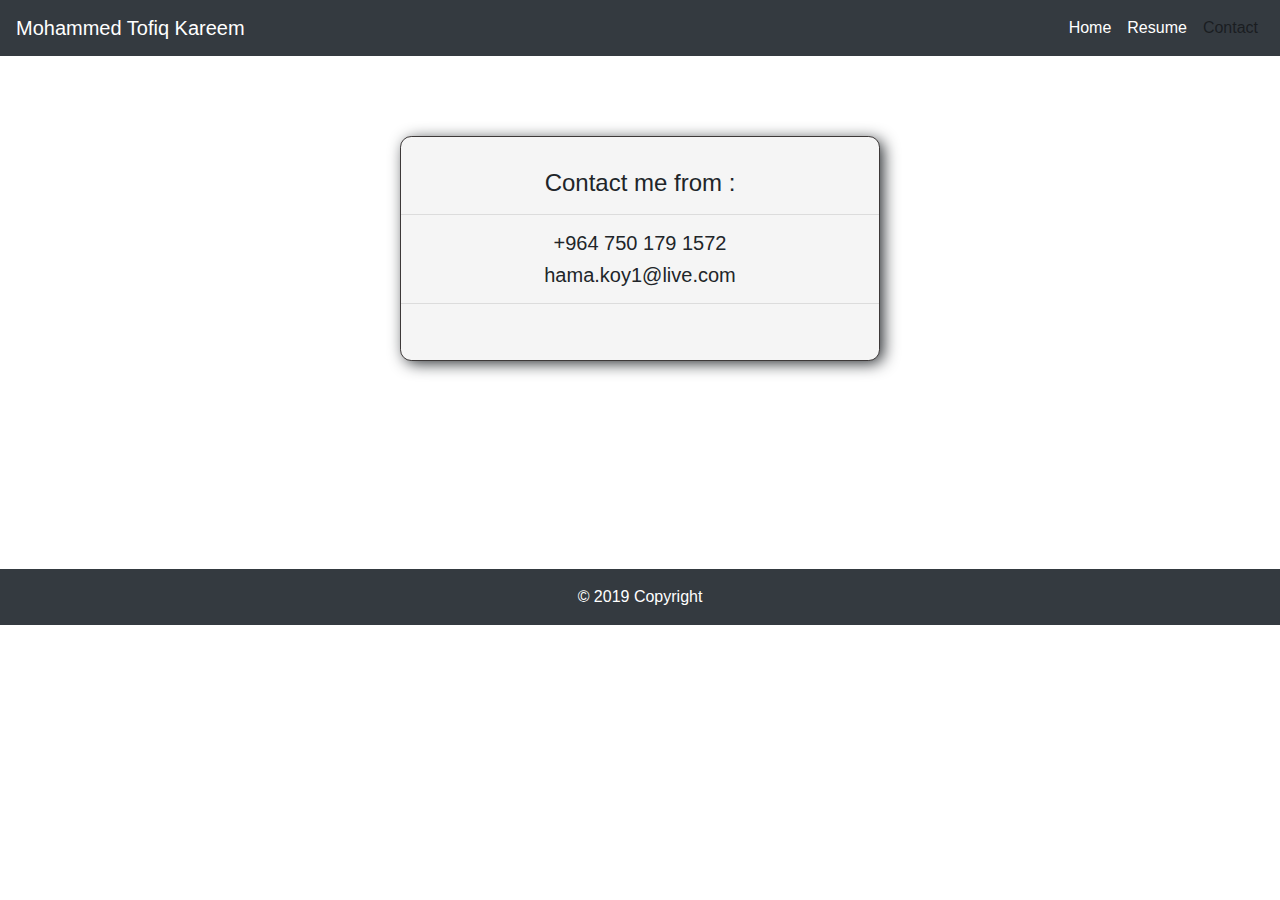
==== contact.html @ 4e34a33c "Add files via upload" ====
<!DOCTYPE html>
<html lang="en">

<head>
    <meta charset="UTF-8">
    <meta name="viewport" content="width=device-width, initial-scale=1.0">
    <meta http-equiv="X-UA-Compatible" content="ie=edge">
    <title>Document</title>
    <link rel="stylesheet" href="https://stackpath.bootstrapcdn.com/bootstrap/4.3.1/css/bootstrap.min.css"
        integrity="sha384-ggOyR0iXCbMQv3Xipma34MD+dH/1fQ784/j6cY/iJTQUOhcWr7x9JvoRxT2MZw1T" crossorigin="anonymous">
        <link rel="stylesheet" href="https://use.fontawesome.com/releases/v5.7.2/css/all.css" integrity="sha384-fnmOCqbTlWIlj8LyTjo7mOUStjsKC4pOpQbqyi7RrhN7udi9RwhKkMHpvLbHG9Sr" crossorigin="anonymous">
    <link rel="stylesheet" href="style.css">
</head>

<body>
    <nav class="navbar navbar-expand-lg navbar-light bg-dark text-white">
        <a class="navbar-brand text-white" href="file:///C:/Users/Hama/Documents/dev/final%20project/index.html#">Mohammed Tofiq Kareem</a>
        <button class="navbar-toggler" type="button" data-toggle="collapse" data-target="#navbarSupportedContent"
            aria-controls="navbarSupportedContent" aria-expanded="false" aria-label="Toggle navigation">
            <span class="navbar-toggler-icon"></span>
        </button>

        <div class="collapse navbar-collapse" id="navbarSupportedContent">
            <ul class="navbar-nav mr-auto">
                <li class="nav-item active">
                    <a class="nav-link text-white" href="file:///C:/Users/Hama/Documents/dev/final%20project/index.html#">Home <span class="sr-only">(current)</span></a>
                </li>
                <li class="nav-item">
                    <a class="nav-link text-white " href="file:///C:/Users/Hama/Documents/dev/final%20project/resume.html">Resume</a>
                </li>
                <li class="nav-item">
                    <a class="nav-link " href="C:/Users/Hama/Documents/dev/final%20project/contact.html">Contact</a>
                </li>
                
            </ul>

        </div>
    </nav>
    
   <form class="contact-form">

<h4>Contact me from :</h4>
<hr>
<h5> <i class="fas fa-phone-volume"></i>  +964 750 179 1572 </h5>
<h5><i class="fas fa-envelope"></i> hama.koy1@live.com</h5>
<hr>
<div >
    <ul class="d-inline-block">
        <li class="d-inline-block">
    <h1 class="d-inline-block"><a href="https://github.com/Mohammedkareem1?tab=repositories"><i class="fab fa-github">

</i></a></h1>
</li>
<li class="d-inline-block" id="margin">
<h1 class="d-inline-block"><a href="https://www.facebook.com/mhamad.karim.125"><i class="fab fa-facebook-square"></i></a></h1>
</li>

</ul>

</div>

   </form>

   <footer class="page-footer font-small special-color-dark pt-4">

    
        <div class="footer-copyright text-center py-3 bg-dark text-white">© 2019 Copyright
        </div>
    
      </footer>

    <script src="https://code.jquery.com/jquery-3.3.1.slim.min.js"
        integrity="sha384-q8i/X+965DzO0rT7abK41JStQIAqVgRVzpbzo5smXKp4YfRvH+8abtTE1Pi6jizo"
        crossorigin="anonymous"></script>
    <script src="https://cdnjs.cloudflare.com/ajax/libs/popper.js/1.14.7/umd/popper.min.js"
        integrity="sha384-UO2eT0CpHqdSJQ6hJty5KVphtPhzWj9WO1clHTMGa3JDZwrnQq4sF86dIHNDz0W1"
        crossorigin="anonymous"></script>
    <script src="https://stackpath.bootstrapcdn.com/bootstrap/4.3.1/js/bootstrap.min.js"
        integrity="sha384-JjSmVgyd0p3pXB1rRibZUAYoIIy6OrQ6VrjIEaFf/nJGzIxFDsf4x0xIM+B07jRM"
        crossorigin="anonymous"></script>
</body>

</html>
---- style.css ----
body{
    background-image: url(https://i0.wp.com/westernslopewebdesignco.com/wp-content/uploads/2016/03/Blurred-Background-Sunset-3c-Free.jpg?ssl=1);

background-size: 100%; 
font-family: Arial, Helvetica, sans-serif;
}


        .logo {
            font-family: cursive;
        }

        .row{
            display: inline-block
    
        }
    .navbar-nav{

        margin-left: 50rem;
        }
        .welcome{
color: white;
margin-left: 10rem;
margin-top: 5rem;
font-family: cursive;
        }
        .text-content{
            margin-left: 10rem;
            margin-right: 38rem;
margin-top: 1rem;
font-family: cursive;
        }

        .image{
margin-top: 2rem;
margin-left: 22rem;
        }

        .footer-copyright{
            margin-top: .3rem;
            margin-top: 11.5rem;
        }

   #margin {
       margin-left: 1rem;
   }
        
   .contact-form{
background-color: whitesmoke;
margin-left: 25rem;
margin-right: 25rem;
margin-top: 5rem;
text-align: center;
padding-top: 2rem;
border-width: .1rem;
border-color: rgb(61, 57, 57);
border-style: solid;
border-radius: .7rem;
box-shadow: 4px 3px 16px -1px


   }
   .image-dev {
       margin-left: 40rem;
position: relative;  
bottom: 350px;


}
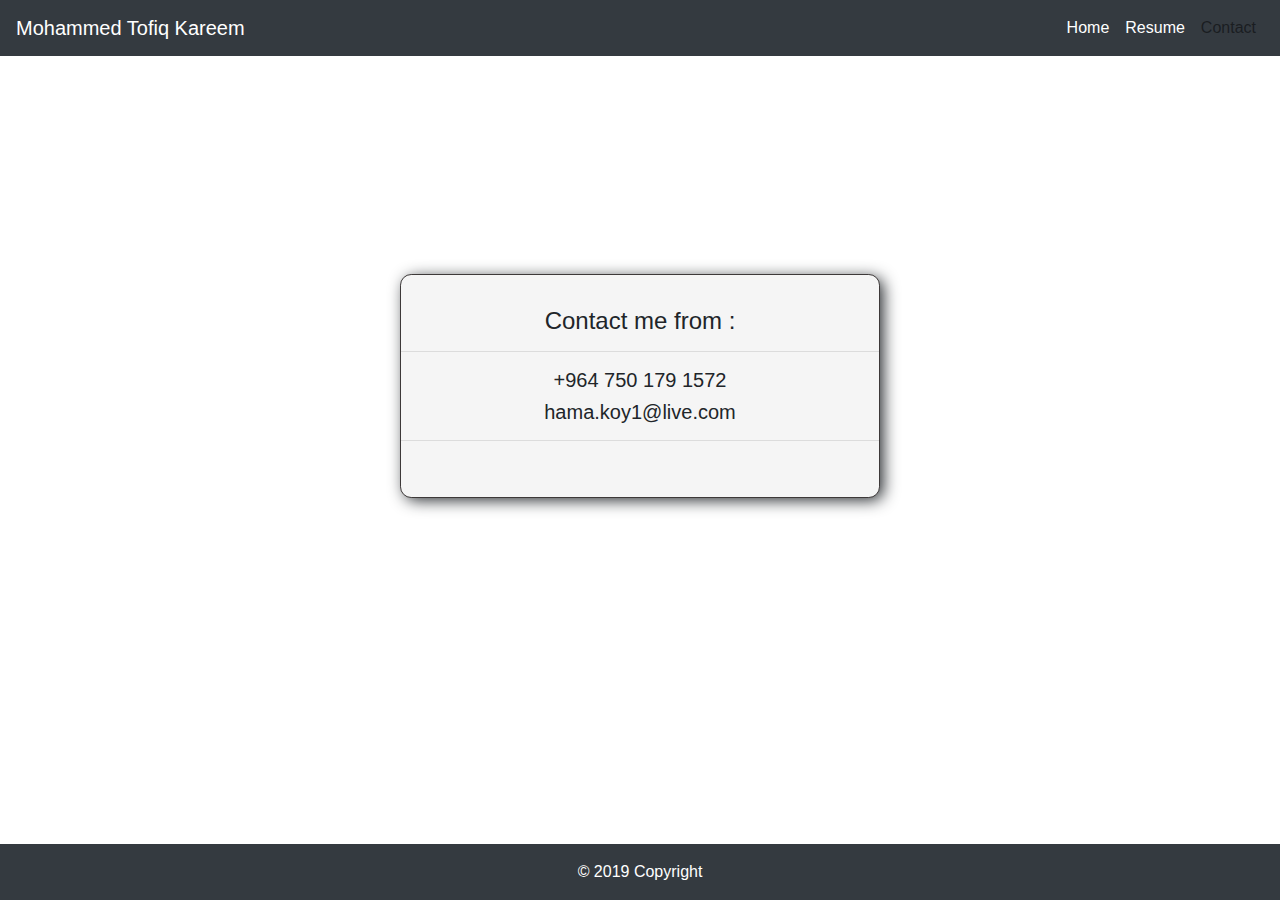
==== commit ab818b84: "fixed query" ====
--- a/contact.html
+++ b/contact.html
@@ -8,66 +8,74 @@
     <title>Document</title>
     <link rel="stylesheet" href="https://stackpath.bootstrapcdn.com/bootstrap/4.3.1/css/bootstrap.min.css"
         integrity="sha384-ggOyR0iXCbMQv3Xipma34MD+dH/1fQ784/j6cY/iJTQUOhcWr7x9JvoRxT2MZw1T" crossorigin="anonymous">
-        <link rel="stylesheet" href="https://use.fontawesome.com/releases/v5.7.2/css/all.css" integrity="sha384-fnmOCqbTlWIlj8LyTjo7mOUStjsKC4pOpQbqyi7RrhN7udi9RwhKkMHpvLbHG9Sr" crossorigin="anonymous">
+    <link rel="stylesheet" href="https://use.fontawesome.com/releases/v5.7.2/css/all.css"
+        integrity="sha384-fnmOCqbTlWIlj8LyTjo7mOUStjsKC4pOpQbqyi7RrhN7udi9RwhKkMHpvLbHG9Sr" crossorigin="anonymous">
     <link rel="stylesheet" href="style.css">
 </head>
 
 <body>
-    <nav class="navbar navbar-expand-lg navbar-light bg-dark text-white">
-        <a class="navbar-brand text-white" href="file:///C:/Users/Hama/Documents/dev/final%20project/index.html#">Mohammed Tofiq Kareem</a>
-        <button class="navbar-toggler" type="button" data-toggle="collapse" data-target="#navbarSupportedContent"
-            aria-controls="navbarSupportedContent" aria-expanded="false" aria-label="Toggle navigation">
-            <span class="navbar-toggler-icon"></span>
-        </button>
+    <div class="vertical">
+        <nav class="navbar navbar-expand-lg navbar-light bg-dark text-white">
+            <a class="navbar-brand text-white"
+                href="file:///C:/Users/Hama/Documents/dev/final%20project/index.html#">Mohammed Tofiq Kareem</a>
+            <button class="navbar-toggler" type="button" data-toggle="collapse" data-target="#navbarSupportedContent"
+                aria-controls="navbarSupportedContent" aria-expanded="false" aria-label="Toggle navigation">
+                <span class="navbar-toggler-icon"></span>
+            </button>
 
-        <div class="collapse navbar-collapse" id="navbarSupportedContent">
-            <ul class="navbar-nav mr-auto">
-                <li class="nav-item active">
-                    <a class="nav-link text-white" href="file:///C:/Users/Hama/Documents/dev/final%20project/index.html#">Home <span class="sr-only">(current)</span></a>
-                </li>
-                <li class="nav-item">
-                    <a class="nav-link text-white " href="file:///C:/Users/Hama/Documents/dev/final%20project/resume.html">Resume</a>
-                </li>
-                <li class="nav-item">
-                    <a class="nav-link " href="C:/Users/Hama/Documents/dev/final%20project/contact.html">Contact</a>
-                </li>
-                
-            </ul>
+            <div class="collapse navbar-collapse" id="navbarSupportedContent">
+                <ul class="navbar-nav ml-auto">
+                    <li class="nav-item active">
+                        <a class="nav-link text-white" href="./index.html">Home <span
+                                class="sr-only">(current)</span></a>
+                    </li>
+                    <li class="nav-item">
+                        <a class="nav-link text-white " href="./resume.html">Resume</a>
+                    </li>
+                    <li class="nav-item">
+                        <a class="nav-link " href="./contact.html">Contact</a>
+                    </li>
 
-        </div>
-    </nav>
-    
-   <form class="contact-form">
+                </ul>
 
-<h4>Contact me from :</h4>
-<hr>
-<h5> <i class="fas fa-phone-volume"></i>  +964 750 179 1572 </h5>
-<h5><i class="fas fa-envelope"></i> hama.koy1@live.com</h5>
-<hr>
-<div >
-    <ul class="d-inline-block">
-        <li class="d-inline-block">
-    <h1 class="d-inline-block"><a href="https://github.com/Mohammedkareem1?tab=repositories"><i class="fab fa-github">
+            </div>
+        </nav>
 
-</i></a></h1>
-</li>
-<li class="d-inline-block" id="margin">
-<h1 class="d-inline-block"><a href="https://www.facebook.com/mhamad.karim.125"><i class="fab fa-facebook-square"></i></a></h1>
-</li>
+        <form class="contact-form">
 
-</ul>
+            <h4>Contact me from :</h4>
+            <hr>
+            <h5> <i class="fas fa-phone-volume"></i> +964 750 179 1572 </h5>
+            <h5><i class="fas fa-envelope"></i> hama.koy1@live.com</h5>
+            <hr>
+            <div>
+                <ul class="d-inline-block">
+                    <li class="d-inline-block">
+                        <h1 class="d-inline-block"><a href="https://github.com/Mohammedkareem1?tab=repositories"><i
+                                    class="fab fa-github">
 
-</div>
+                                </i></a></h1>
+                    </li>
+                    <li class="d-inline-block" id="margin">
+                        <h1 class="d-inline-block"><a href="https://www.facebook.com/mhamad.karim.125"><i
+                                    class="fab fa-facebook-square"></i></a></h1>
+                    </li>
 
-   </form>
+                </ul>
 
-   <footer class="page-footer font-small special-color-dark pt-4">
+            </div>
 
-    
-        <div class="footer-copyright text-center py-3 bg-dark text-white">© 2019 Copyright
-        </div>
-    
-      </footer>
+        </form>
+
+        <footer class="page-footer font-small special-color-dark pt-4">
+
+
+            <div class="footer-copyright text-center py-3 bg-dark text-white">© 2019 Copyright
+            </div>
+
+        </footer>
+
+    </div>
 
     <script src="https://code.jquery.com/jquery-3.3.1.slim.min.js"
         integrity="sha384-q8i/X+965DzO0rT7abK41JStQIAqVgRVzpbzo5smXKp4YfRvH+8abtTE1Pi6jizo"
--- a/style.css
+++ b/style.css
@@ -11,13 +11,13 @@
             font-family: cursive;
         }
 
-        .row{
+        .rowe{
             display: inline-block
     
         }
     .navbar-nav{
 
-        margin-left: 50rem;
+        /* margin-left: 50rem; */
         }
         .welcome{
 color: white;
@@ -67,4 +67,11 @@
 bottom: 350px;
 
 
+}
+
+.vertical {
+    display: flex;
+    justify-content: space-between;
+    height: 100vh;
+    flex-direction: column;
 }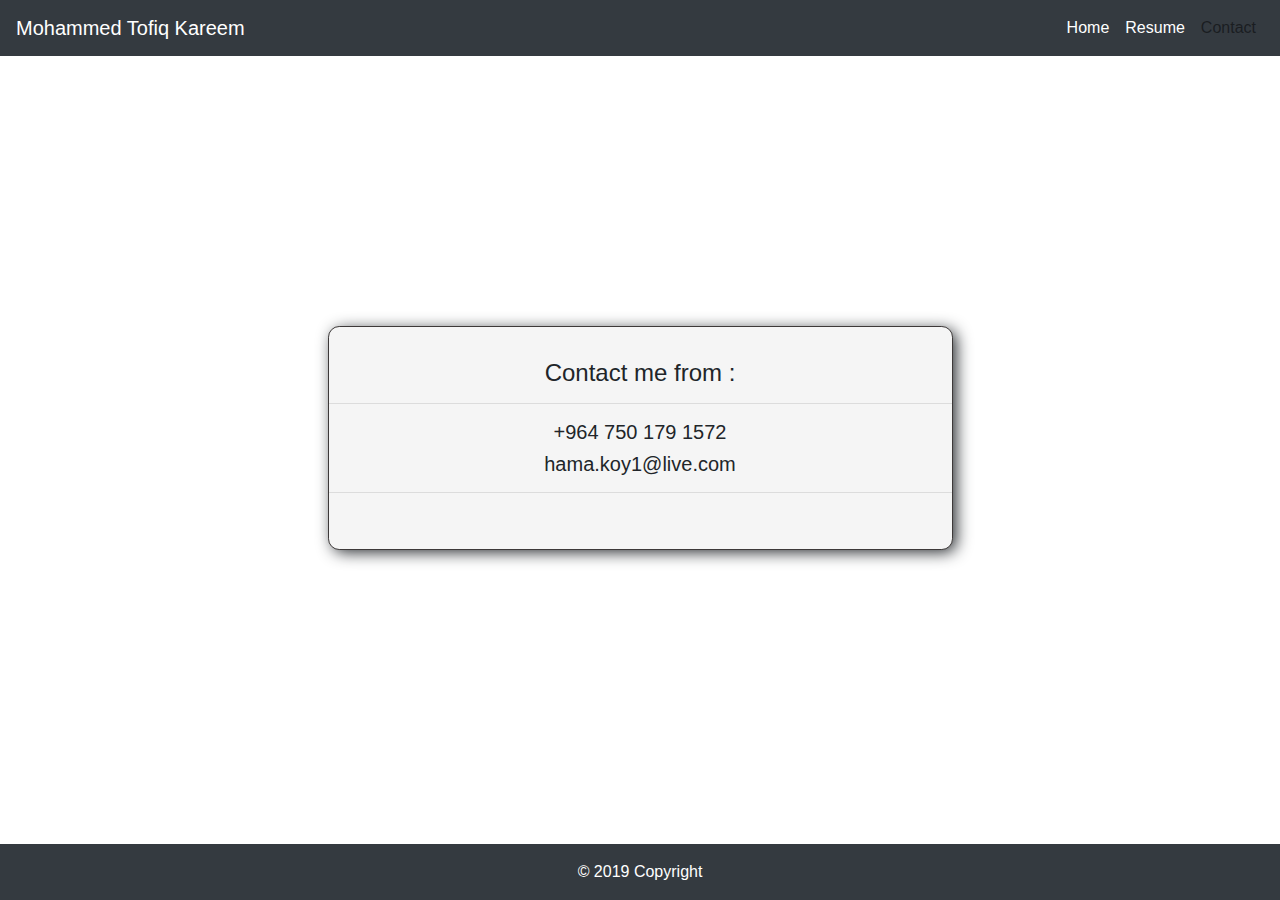
==== commit bb8b366e: "updated" ====
--- a/contact.html
+++ b/contact.html
@@ -17,7 +17,7 @@
     <div class="vertical">
         <nav class="navbar navbar-expand-lg navbar-light bg-dark text-white">
             <a class="navbar-brand text-white"
-                href="file:///C:/Users/Hama/Documents/dev/final%20project/index.html#">Mohammed Tofiq Kareem</a>
+                href="./index.html">Mohammed Tofiq Kareem</a>
             <button class="navbar-toggler" type="button" data-toggle="collapse" data-target="#navbarSupportedContent"
                 aria-controls="navbarSupportedContent" aria-expanded="false" aria-label="Toggle navigation">
                 <span class="navbar-toggler-icon"></span>
@@ -41,31 +41,42 @@
             </div>
         </nav>
 
-        <form class="contact-form">
 
-            <h4>Contact me from :</h4>
-            <hr>
-            <h5> <i class="fas fa-phone-volume"></i> +964 750 179 1572 </h5>
-            <h5><i class="fas fa-envelope"></i> hama.koy1@live.com</h5>
-            <hr>
-            <div>
-                <ul class="d-inline-block">
-                    <li class="d-inline-block">
-                        <h1 class="d-inline-block"><a href="https://github.com/Mohammedkareem1?tab=repositories"><i
-                                    class="fab fa-github">
+<div class="row">
+<div class="col-md"></div>
+<div class="col-md-6">
+    <form class="contact-form">
 
-                                </i></a></h1>
-                    </li>
-                    <li class="d-inline-block" id="margin">
-                        <h1 class="d-inline-block"><a href="https://www.facebook.com/mhamad.karim.125"><i
-                                    class="fab fa-facebook-square"></i></a></h1>
-                    </li>
+        <h4>Contact me from :</h4>
+        <hr>
+        <h5> <i class="fas fa-phone-volume"></i> +964 750 179 1572 </h5>
+        <h5><i class="fas fa-envelope"></i> hama.koy1@live.com</h5>
+        <hr>
+        <div>
+            <ul class="d-inline-block">
+                <li class="d-inline-block">
+                    <h1 class="d-inline-block"><a href="https://github.com/Mohammedkareem1?tab=repositories"><i
+                                class="fab fa-github">
 
-                </ul>
+                            </i></a></h1>
+                </li>
+                <li class="d-inline-block" id="margin">
+                    <h1 class="d-inline-block"><a href="https://www.facebook.com/mhamad.karim.125"><i
+                                class="fab fa-facebook-square"></i></a></h1>
+                </li>
 
-            </div>
+            </ul>
 
-        </form>
+        </div>
+
+    </form>
+
+</div>
+<div class="col-md"></div>
+
+</div>
+
+       
 
         <footer class="page-footer font-small special-color-dark pt-4">
 
--- a/style.css
+++ b/style.css
@@ -1,8 +1,8 @@
 
 body{
     background-image: url(https://i0.wp.com/westernslopewebdesignco.com/wp-content/uploads/2016/03/Blurred-Background-Sunset-3c-Free.jpg?ssl=1);
-
-background-size: 100%; 
+background-repeat: no-repeat;
+background-size: cover; 
 font-family: Arial, Helvetica, sans-serif;
 }
 
@@ -21,26 +21,24 @@
         }
         .welcome{
 color: white;
-margin-left: 10rem;
+/* margin-left: 10rem; */
 margin-top: 5rem;
 font-family: cursive;
         }
         .text-content{
-            margin-left: 10rem;
-            margin-right: 38rem;
+            /* margin-left: 10rem;
+            margin-right: 38rem; */
 margin-top: 1rem;
 font-family: cursive;
         }
 
         .image{
 margin-top: 2rem;
-margin-left: 22rem;
+/* margin-left: 22rem; */
         }
 
-        .footer-copyright{
-            margin-top: .3rem;
-            margin-top: 11.5rem;
-        }
+        
+       
 
    #margin {
        margin-left: 1rem;
@@ -48,9 +46,9 @@
         
    .contact-form{
 background-color: whitesmoke;
-margin-left: 25rem;
+/* margin-left: 25rem;
 margin-right: 25rem;
-margin-top: 5rem;
+margin-top: 5rem; */
 text-align: center;
 padding-top: 2rem;
 border-width: .1rem;
@@ -62,10 +60,9 @@
 
    }
    .image-dev {
-       margin-left: 40rem;
+       /* margin-left: 40rem; */
 position: relative;  
-bottom: 350px;
-
+bottom: 300px;
 
 }
 
